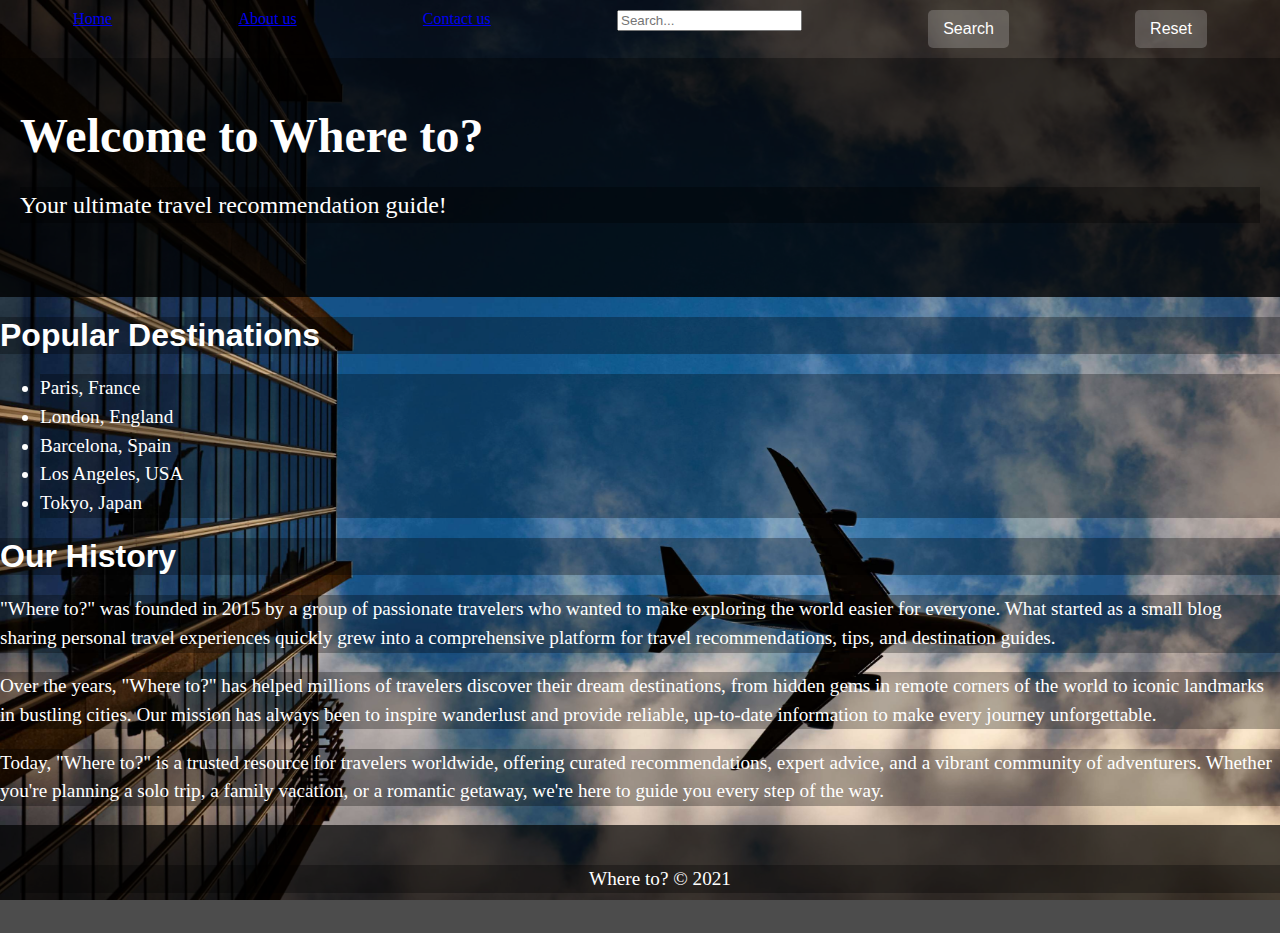
==== index.html @ 50a2c41a "second repo" ====
<!DOCTYPE html> 
<html>
    <head>
        <title>>"Where to?"</title>
        <link rel="stylesheet"  href="whereTo.css">
    </head>
    <body>
        <nav>
            <ul>
        <il><a href="index.html">Home</a></il>
        <il><a href="aboutus.html">About us</a></il>
        <il><a href="contact.html">Contact us</a></il>
        <il><input type="text" placeholder="Search..."></il>
        <il><button>Search</button></il>
        <il> <button type= "reset">Reset</button>
    </ul>
    </nav>
<header>
    <class="center-left">   
    <h1>Welcome to Where to?</h1>
    <p>Your ultimate travel recommendation guide!</p>
</header>
<h2>Popular Destinations</h2>
<ul>
    <li>Paris, France</li>
    <li>London, England</li>
    <li>Barcelona, Spain</li>
    <li>Los Angeles, USA</li>
    <li>Tokyo, Japan</li>
    </ul>
   <main>
    <h2>Our History</h2>
    <p>
        "Where to?" was founded in 2015 by a group of passionate travelers who wanted to make exploring the world easier for everyone. What started as a small blog sharing personal travel experiences quickly grew into a comprehensive platform for travel recommendations, tips, and destination guides.
    </p>
    <p>
        Over the years, "Where to?" has helped millions of travelers discover their dream destinations, from hidden gems in remote corners of the world to iconic landmarks in bustling cities. Our mission has always been to inspire wanderlust and provide reliable, up-to-date information to make every journey unforgettable.
    </p>
    <p>
        Today, "Where to?" is a trusted resource for travelers worldwide, offering curated recommendations, expert advice, and a vibrant community of adventurers. Whether you're planning a solo trip, a family vacation, or a romantic getaway, we're here to guide you every step of the way.
    </p>
</main>
    <footer>
        <p>Where to? &copy; 2021</p>
</body>
</html>
---- whereTo.css ----
/* General body styling with a background image */
body {
    background-image: url("backgroundtravel.jpg"); /* Replace with your image file */
    background-size: cover; /* Ensures the image covers the entire screen */
    background-position: center; /* Centers the image */
    background-attachment: fixed; /* Keeps the background fixed while scrolling */
    font-family: 'Times New Roman', Times, serif; /* Clean and modern font */
    color: white; /* Ensures text is readable on the background */
    margin: 0;
    padding: 0;
}

/* Navigation bar styling */
nav ul {
    list-style-type: none;
    padding: 0;
    margin: 0;
    display: flex;
    justify-content: space-around;
    background-color: rgba(0, 0, 0, 0.7); /* Semi-transparent background */
    padding: 10px;
}

nav ul li {
    display: inline;
}

nav ul li a, nav ul li input, nav ul li button {
    color: white;
    text-decoration: none;
    padding: 10px 15px;
    border: none;
    background: none;
    font-size: 16px;
}

nav ul li a:hover, nav ul li button:hover {
    background-color: rgba(255, 255, 255, 0.2); /* Highlight effect */
    border-radius: 5px;
}

/* Header styling */
header {
    text-align: left;
    padding: 50px 20px;
    background-color: rgba(0, 0, 0, 0.8);/* Semi-transparent overlay */
    margin-bottom: 20px;
}

header h1 {
    font-size: 3em;
    margin: 0;
}

header p {
    font-size: 1.5em;
}

header img {
    margin-top: 20px;
    border-radius: 10px;
    max-width: 80%;
    height: auto;
}

h2 {
    text-align: left;
    font-size: 2em;
    margin: 20px 0;
    font-family: 'Franklin Gothic Medium', 'Arial Narrow', Arial, sans-serif;
    background-color: rgba(0, 0, 0, 0.3);
}
p {
    font-size: 1.2em;
    line-height: 1.5;
    background-color: rgba(0, 0, 0, 0.3);
}

li {
    font-size: 1.2em;
    line-height: 1.5;
    background-color: rgba(0, 0, 0, 0.3);
}

/* Button styling */
button {
    cursor: pointer;
    border: none;
    padding: 10px 15px;
    font-size: 16px;
    border-radius: 5px;
    background-color: rgba(255, 255, 255, 0.2);
    color: white;
    transition: background-color 0.3s ease;
}

button:hover {
    background-color: rgba(255, 255, 255, 0.5);
}

/* Footer styling */
footer {
    text-align: center;
    padding: 20px;
    background-color: rgba(0, 0, 0, 0.7);
    color: white;
    position: relative;
    bottom: 0;
    width: 100%;
}

footer ul {
    list-style-type: none;
    padding: 0;
    margin: 10px 0;
    display: flex;
    justify-content: center;
    gap: 15px;
}

footer ul li a {
    color: white;
    text-decoration: none;
}

footer ul li a:hover {
    text-decoration: underline;
}
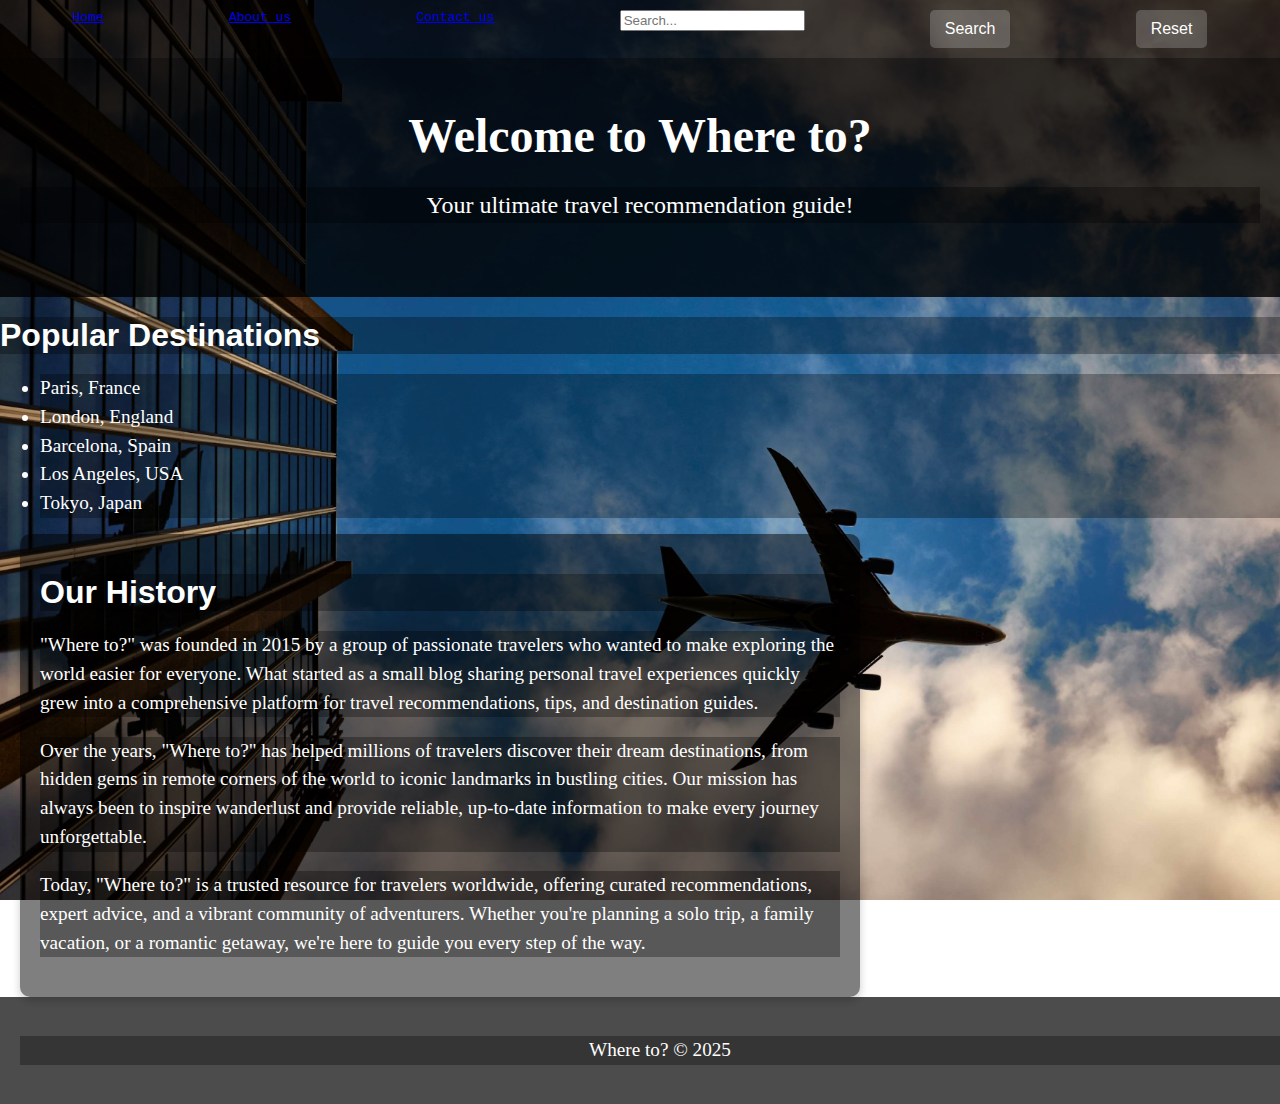
==== commit 3f319222: "third repo" ====
--- a/index.html
+++ b/index.html
@@ -41,6 +41,6 @@
     </p>
 </main>
     <footer>
-        <p>Where to? &copy; 2021</p>
+        <p>Where to? &copy; 2025</p>
 </body>
 </html>--- a/whereTo.css
+++ b/whereTo.css
@@ -19,12 +19,33 @@
     justify-content: space-around;
     background-color: rgba(0, 0, 0, 0.7); /* Semi-transparent background */
     padding: 10px;
+    font-family: monospace;
+    text-decoration: none;
+    cursor: pointer;
 }
 
 nav ul li {
     display: inline;
 }
+nav ul li a:link {
+    color: white; /* Unvisited links */
+    text-decoration: none;
+}
+nav ul li a:visited {
+    color: white; /* Visited links */
+    text-decoration: none;
+}
 
+nav ul li a:hover {
+    background-color: rgba(255, 255, 255, 0.2); /* Highlight effect */
+    border-radius: 5px;
+    color: white;
+}
+
+nav ul li a:active {
+    color: white; /* Active links */
+    text-decoration: none;
+}
 nav ul li a, nav ul li input, nav ul li button {
     color: white;
     text-decoration: none;
@@ -32,19 +53,25 @@
     border: none;
     background: none;
     font-size: 16px;
+    font-family: monospace;
+    text-decoration: none;
+    cursor: pointer;
 }
 
 nav ul li a:hover, nav ul li button:hover {
     background-color: rgba(255, 255, 255, 0.2); /* Highlight effect */
     border-radius: 5px;
+    color: white;
+    text-decoration: none;
 }
 
 /* Header styling */
 header {
-    text-align: left;
+    text-align: center;
     padding: 50px 20px;
     background-color: rgba(0, 0, 0, 0.8);/* Semi-transparent overlay */
     margin-bottom: 20px;
+    font-family: cursive;
 }
 
 header h1 {
@@ -81,7 +108,17 @@
     line-height: 1.5;
     background-color: rgba(0, 0, 0, 0.3);
 }
-
+/* Style for the main content box */
+main {
+    text-align: left;
+    max-width: 800px; /* Set a maximum width for the box */
+    margin-left: 20px; /* Center the box horizontally */
+    padding: 20px; /* Add padding inside the box */
+    background-color: rgba(0, 0, 0, 0.5); /* Optional: Light background for contrast */
+    border-radius: 10px; /* Optional: Rounded corners */
+    box-shadow: 0 4px 8px rgba(0, 0, 0, 0.2); /* Optional: Add a subtle shadow */
+    color: rgb(255, 255, 255); /* Ensure text is readable */
+}
 /* Button styling */
 button {
     cursor: pointer;
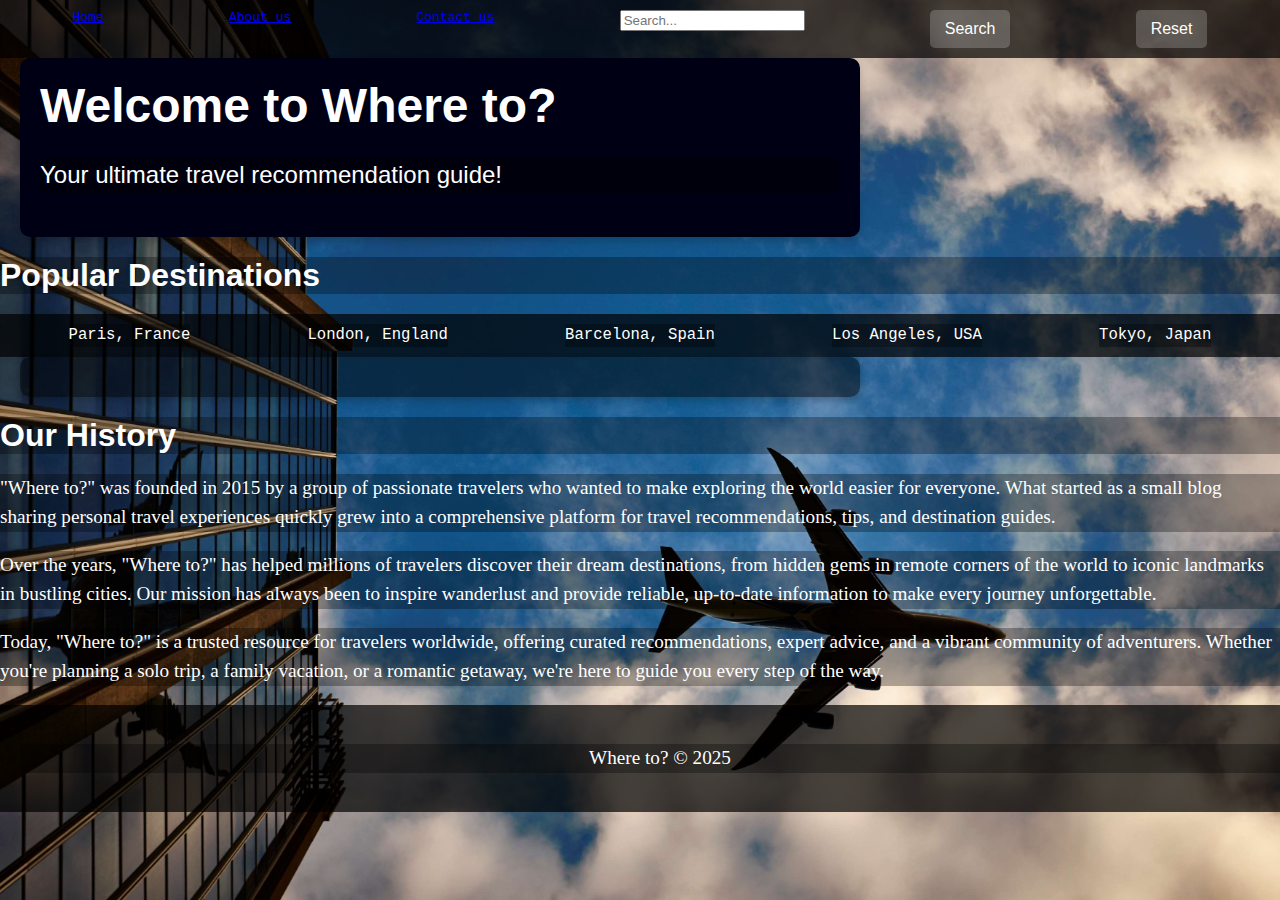
==== commit 781ab8ae: "fourth repo" ====
--- a/index.html
+++ b/index.html
@@ -14,21 +14,21 @@
         <il><button>Search</button></il>
         <il> <button type= "reset">Reset</button>
     </ul>
+    <header>
+        <class="center-left">   
+        <h1>Welcome to Where to?</h1>
+        <p>Your ultimate travel recommendation guide!</p>
+    </header>
+    <h2>Popular Destinations</h2>
+    <ul>
+        <li>Paris, France</li>
+        <li>London, England</li>
+        <li>Barcelona, Spain</li>
+        <li>Los Angeles, USA</li>
+        <li>Tokyo, Japan</li>
+        </ul>
+       <main>
     </nav>
-<header>
-    <class="center-left">   
-    <h1>Welcome to Where to?</h1>
-    <p>Your ultimate travel recommendation guide!</p>
-</header>
-<h2>Popular Destinations</h2>
-<ul>
-    <li>Paris, France</li>
-    <li>London, England</li>
-    <li>Barcelona, Spain</li>
-    <li>Los Angeles, USA</li>
-    <li>Tokyo, Japan</li>
-    </ul>
-   <main>
     <h2>Our History</h2>
     <p>
         "Where to?" was founded in 2015 by a group of passionate travelers who wanted to make exploring the world easier for everyone. What started as a small blog sharing personal travel experiences quickly grew into a comprehensive platform for travel recommendations, tips, and destination guides.
--- a/whereTo.css
+++ b/whereTo.css
@@ -22,14 +22,17 @@
     font-family: monospace;
     text-decoration: none;
     cursor: pointer;
+    size: 10px;
 }
 
 nav ul li {
     display: inline;
+    
 }
 nav ul li a:link {
     color: white; /* Unvisited links */
     text-decoration: none;
+    
 }
 nav ul li a:visited {
     color: white; /* Visited links */
@@ -40,6 +43,7 @@
     background-color: rgba(255, 255, 255, 0.2); /* Highlight effect */
     border-radius: 5px;
     color: white;
+    
 }
 
 nav ul li a:active {
@@ -56,6 +60,7 @@
     font-family: monospace;
     text-decoration: none;
     cursor: pointer;
+   
 }
 
 nav ul li a:hover, nav ul li button:hover {
@@ -67,11 +72,16 @@
 
 /* Header styling */
 header {
-    text-align: center;
-    padding: 50px 20px;
-    background-color: rgba(0, 0, 0, 0.8);/* Semi-transparent overlay */
-    margin-bottom: 20px;
-    font-family: cursive;
+    text-align: left; /* Center the text inside the header */
+    margin-left: 20px; /* Center the header horizontally */
+    padding: 20px; /* Add padding inside the box */
+    background-color: rgb(000, 000, 020); /* Set a grey background */
+    margin-left: 20px auto; /* Add space above and below the header */
+    max-width: 800px; /* Limit the width of the header box */
+    border-radius: 10px; /* Optional: Add rounded corners */
+    box-shadow: 0 4px 8px rgba(0, 0, 0, 0.2); /* Optional: Add a subtle shadow */
+    color: white; /* Ensure text is readable */
+    font-family:  Helvetica; /* Use a clean font */
 }
 
 header h1 {
@@ -108,7 +118,7 @@
     line-height: 1.5;
     background-color: rgba(0, 0, 0, 0.3);
 }
-/* Style for the main content box */
+
 main {
     text-align: left;
     max-width: 800px; /* Set a maximum width for the box */
@@ -162,4 +172,44 @@
 
 footer ul li a:hover {
     text-decoration: underline;
+}
+
+
+@keyframes fadeInFromBottom {
+    from {
+        opacity: 0; /* Start fully transparent */
+        transform: translateY(50px); /* Start 50px below its original position */
+    }
+    to {
+        opacity: 1; /* Fully visible */
+        transform: translateY(0); /* Move to its original position */
+    }
+}
+
+/* Apply the animation to the entire page */
+body {
+    animation: fadeInFromBottom 1.5s ease-in-out; /* Duration: 1.5s, easing: ease-in-out */
+    opacity: 1; /* Ensure the body is visible after the animation */
+}
+
+#black-overlay {
+    position: fixed; /* Cover the entire screen */
+    top: 0;
+    left: 0;
+    width: 100%;
+    height: 100%;
+    background-color: black; /* Black background */
+    z-index: 9999; /* Ensure it stays on top of all content */
+    animation: fadeOutBlack 1.5s ease-in-out forwards; /* Fade-out animation */
+}
+
+/* Fade-out animation for the black overlay */
+@keyframes fadeOutBlack {
+    from {
+        opacity: 1; /* Fully black */
+    }
+    to {
+        opacity: 0; /* Fully transparent */
+        visibility: hidden; /* Hide the overlay after fading out */
+    }
 }